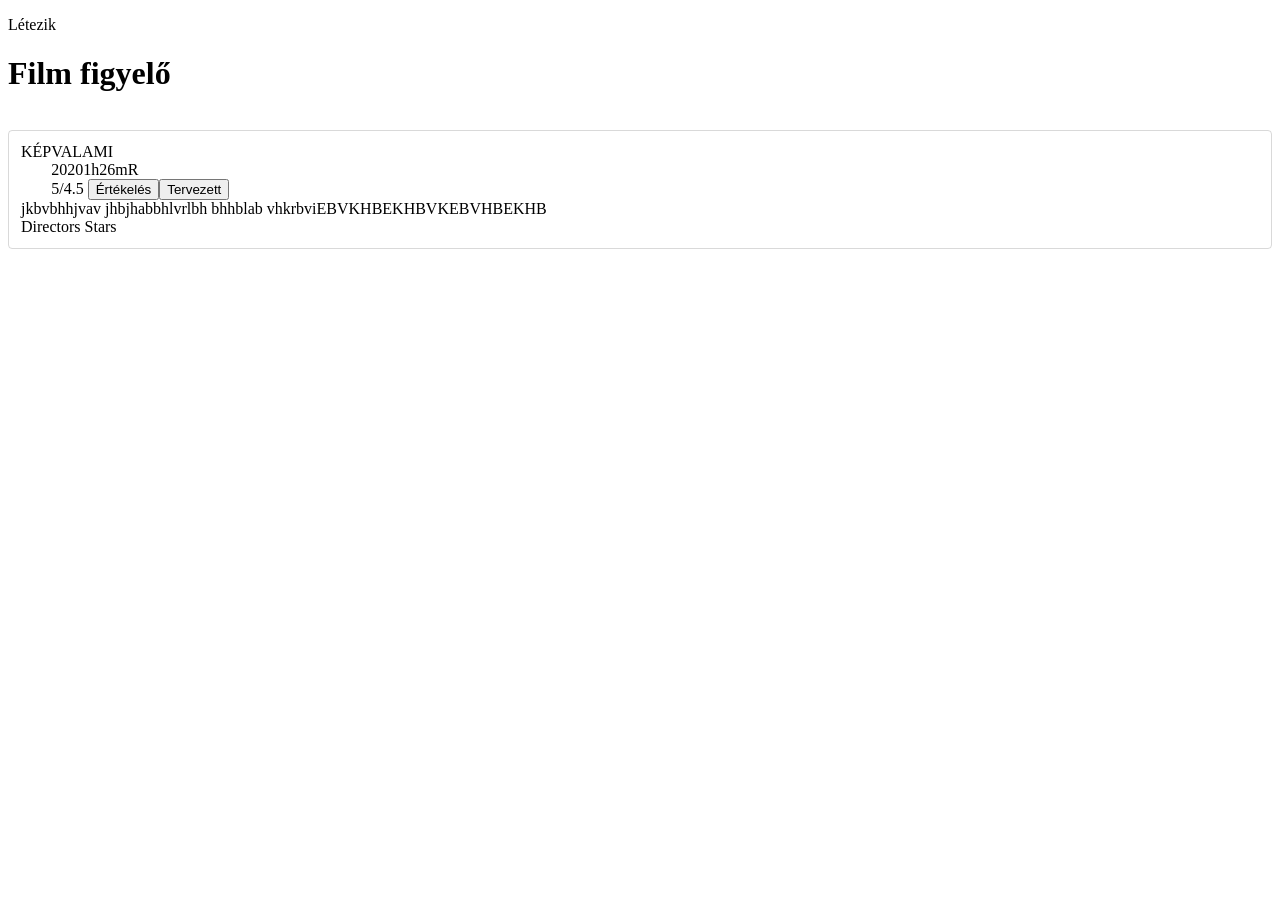
==== frontend/index.html @ 850eb28d "Add files via upload" ====
<!DOCTYPE html>
<html lang="hu">

<head>
    <meta charset="UTF-8">
    <meta name="viewport" content="width=device-width, initial-scale=1.0">
    <link rel="stylesheet" href="index.css">
    <title>Film lista</title>
</head>

<body>
    <nav id="header">
        <div>
            <p>Létezik</p>
        </div>
    </nav>
    <main role="main">
        <div>
            <h1>Film figyelő</h1>
        </div>
        <div>
            <div id="stat" class="stat"></div>
            <div class="moviescon">
                <ul class="moviespad">
                    <li>
                        <div class="moviecon">
                            <div class="top">
                                <div class="cover">KÉP</div>
                                <div class="maininfo">
                                    <div class="name">VALAMI</div>
                                    <div>
                                        <ul class="info">
                                            <li class="date">2020</li>
                                            <li class="time">1h26m</li>
                                            <li class="korhatar">R</li>
                                        </ul>
                                    </div>
                                    <span class="moreinfo">
                                        <div>
                                            <span class="rating">5/4.5</span>
                                            <button>Értékelés</button>
                                        </div>
                                        <button>Tervezett</button>
                                    </span>
                                </div>
                            </div>
                            <div id="bot">
                                <div id="description">jkbvbhhjvav jhbjhabbhlvrlbh bhhblab vhkrbviEBVKHBEKHBVKEBVHBEKHB
                                </div>
                                <span>
                                    <span>
                                        <span>Directors</span>
                                    </span>
                                    <span>
                                        <span>Stars</span>
                                    </span>
                                </span>
                            </div>
                        </div>
                    </li>
                </ul>
            </div>
        </div>
    </main>
</body>

</html>
---- frontend/index.css ----
ul {
  list-style: none;
}
.moviecon,
.moviescon {
  display: flex;
  flex-direction: column;
}
.top {
  display: flex;
  flex-direction: row;
}
.bot {
  display: flex;
  flex-direction: column;
}
.maininfo {
  display: flex;
  flex-direction: column;
}
.info {
  display: inline-flex;
  padding-left: 0px;
}
.moreinfo {
  display: flex;
}
.moviespad {
  padding: 0.75rem;
  border: 1px solid rgba(160, 160, 160, 0.4);
  border-radius: 4px;
}
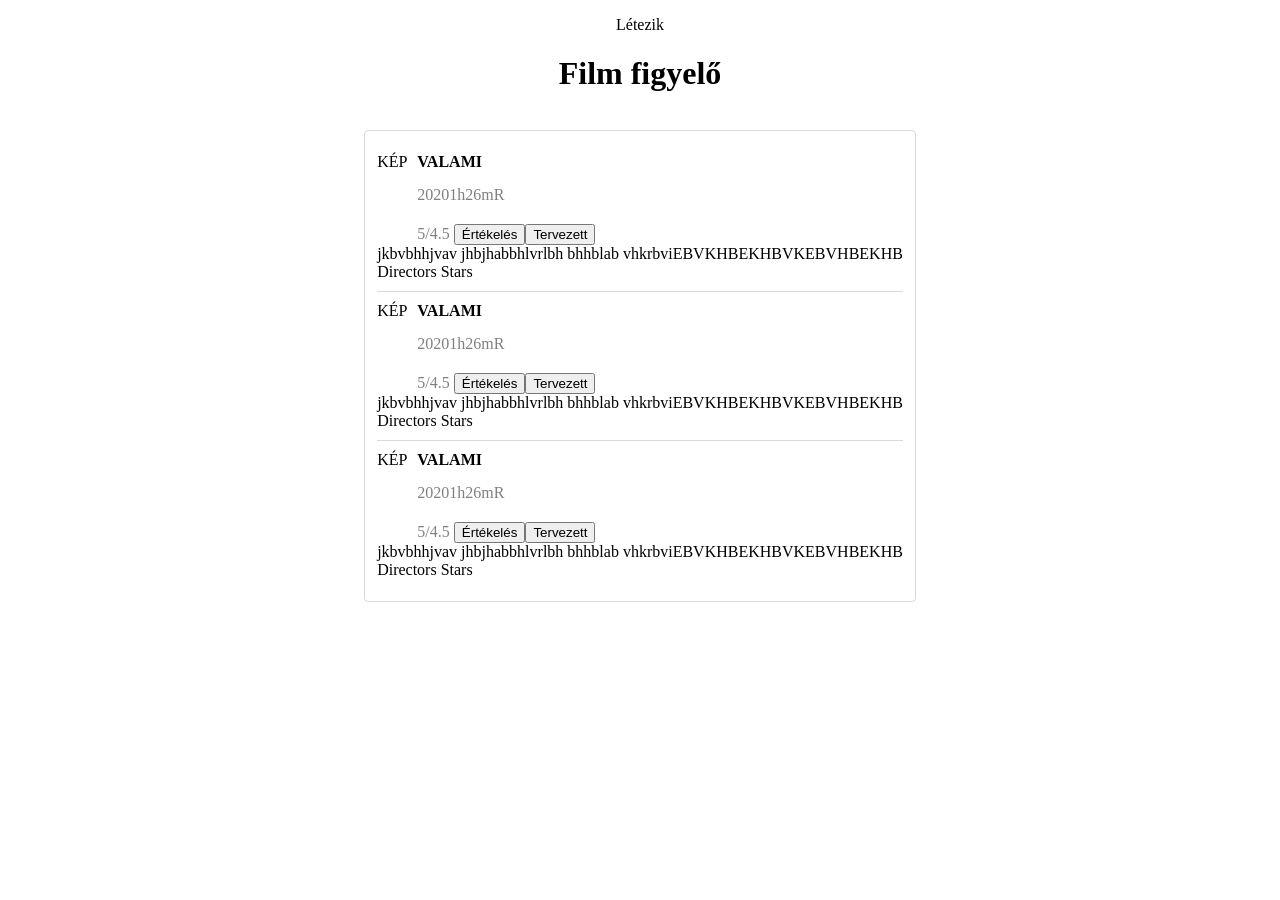
==== commit f919bd5b: "Add files via upload" ====
--- a/frontend/index.html
+++ b/frontend/index.html
@@ -58,6 +58,78 @@
                             </div>
                         </div>
                     </li>
+                    <li>
+                        <div class="moviecon">
+                            <div class="top">
+                                <div class="cover">KÉP</div>
+                                <div class="maininfo">
+                                    <div class="name">VALAMI</div>
+                                    <div>
+                                        <ul class="info">
+                                            <li class="date">2020</li>
+                                            <li class="time">1h26m</li>
+                                            <li class="korhatar">R</li>
+                                        </ul>
+                                    </div>
+                                    <span class="moreinfo">
+                                        <div>
+                                            <span class="rating">5/4.5</span>
+                                            <button>Értékelés</button>
+                                        </div>
+                                        <button>Tervezett</button>
+                                    </span>
+                                </div>
+                            </div>
+                            <div id="bot">
+                                <div id="description">jkbvbhhjvav jhbjhabbhlvrlbh bhhblab vhkrbviEBVKHBEKHBVKEBVHBEKHB
+                                </div>
+                                <span>
+                                    <span>
+                                        <span>Directors</span>
+                                    </span>
+                                    <span>
+                                        <span>Stars</span>
+                                    </span>
+                                </span>
+                            </div>
+                        </div>
+                    </li>
+                    <li>
+                        <div class="moviecon">
+                            <div class="top">
+                                <div class="cover">KÉP</div>
+                                <div class="maininfo">
+                                    <div class="name">VALAMI</div>
+                                    <div>
+                                        <ul class="info">
+                                            <li class="date">2020</li>
+                                            <li class="time">1h26m</li>
+                                            <li class="korhatar">R</li>
+                                        </ul>
+                                    </div>
+                                    <span class="moreinfo">
+                                        <div>
+                                            <span class="rating">5/4.5</span>
+                                            <button>Értékelés</button>
+                                        </div>
+                                        <button>Tervezett</button>
+                                    </span>
+                                </div>
+                            </div>
+                            <div id="bot">
+                                <div id="description">jkbvbhhjvav jhbjhabbhlvrlbh bhhblab vhkrbviEBVKHBEKHBVKEBVHBEKHB
+                                </div>
+                                <span>
+                                    <span>
+                                        <span>Directors</span>
+                                    </span>
+                                    <span>
+                                        <span>Stars</span>
+                                    </span>
+                                </span>
+                            </div>
+                        </div>
+                    </li>
                 </ul>
             </div>
         </div>
--- a/frontend/index.css
+++ b/frontend/index.css
@@ -1,10 +1,22 @@
 ul {
   list-style: none;
+}
+h1 {
+  text-align: center;
+}
+nav {
+  text-align: center;
+  justify-content: center;
 }
 .moviecon,
 .moviescon {
   display: flex;
   flex-direction: column;
+}
+.moviescon {
+  margin: auto;
+  width: fit-content;
+  justify-content: center;
 }
 .top {
   display: flex;
@@ -21,12 +33,29 @@
 .info {
   display: inline-flex;
   padding-left: 0px;
+  color: grey;
+  padding-bottom: 10px;
 }
 .moreinfo {
   display: flex;
+  color: grey;
 }
 .moviespad {
   padding: 0.75rem;
   border: 1px solid rgba(160, 160, 160, 0.4);
   border-radius: 4px;
 }
+.moviespad > li + li {
+  border-top: 1px solid rgba(160, 160, 160, 0.4);
+}
+.cover {
+  padding-right: 10px;
+}
+.name {
+  padding-bottom: 5px;
+  font-weight: bold;
+}
+li {
+  padding-top: 10px;
+  padding-bottom: 10px;
+}
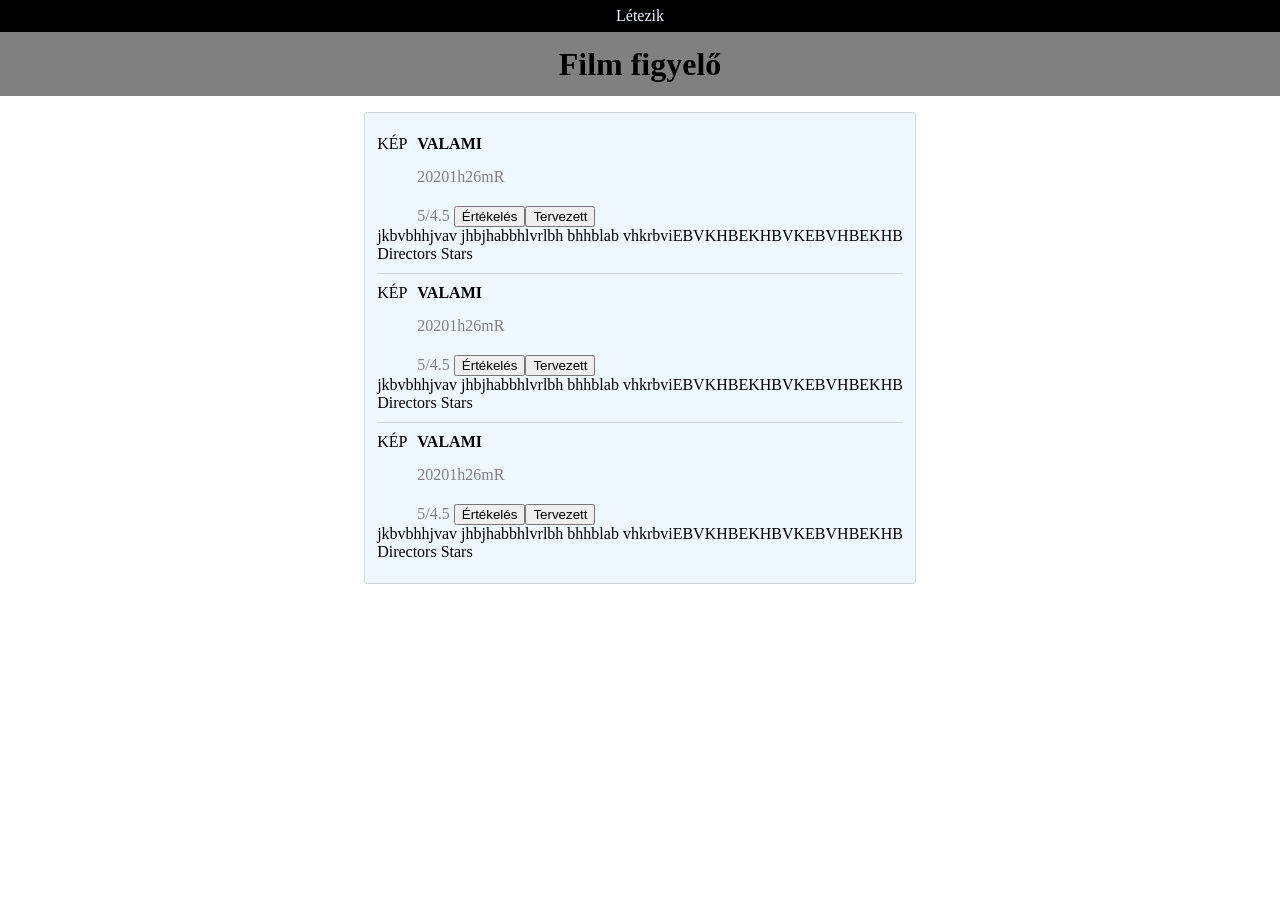
==== commit d4baf239: "Add files via upload" ====
--- a/frontend/index.html
+++ b/frontend/index.html
@@ -15,7 +15,7 @@
         </div>
     </nav>
     <main role="main">
-        <div>
+        <div id="crapton">
             <h1>Film figyelő</h1>
         </div>
         <div>
--- a/frontend/index.css
+++ b/frontend/index.css
@@ -5,11 +5,31 @@
   text-align: center;
 }
 nav {
-  text-align: center;
+  background-color: black;
+  margin: 0px;
+  height: 32px;
+  color: aliceblue;
+  display: flex;
   justify-content: center;
+  align-items: center;
+}
+#crapton {
+  background-color: grey;
+  height: 64px;
+  display: flex;
+  justify-content: center;
+  align-items: center;
+}
+
+body,
+h1,
+p {
+  margin: 0px;
 }
 .moviecon,
-.moviescon {
+.moviescon,
+.maininfo,
+.bot {
   display: flex;
   flex-direction: column;
 }
@@ -21,14 +41,6 @@
 .top {
   display: flex;
   flex-direction: row;
-}
-.bot {
-  display: flex;
-  flex-direction: column;
-}
-.maininfo {
-  display: flex;
-  flex-direction: column;
 }
 .info {
   display: inline-flex;
@@ -48,6 +60,9 @@
 .moviespad > li + li {
   border-top: 1px solid rgba(160, 160, 160, 0.4);
 }
+.moviespad {
+  background-color: aliceblue;
+}
 .cover {
   padding-right: 10px;
 }
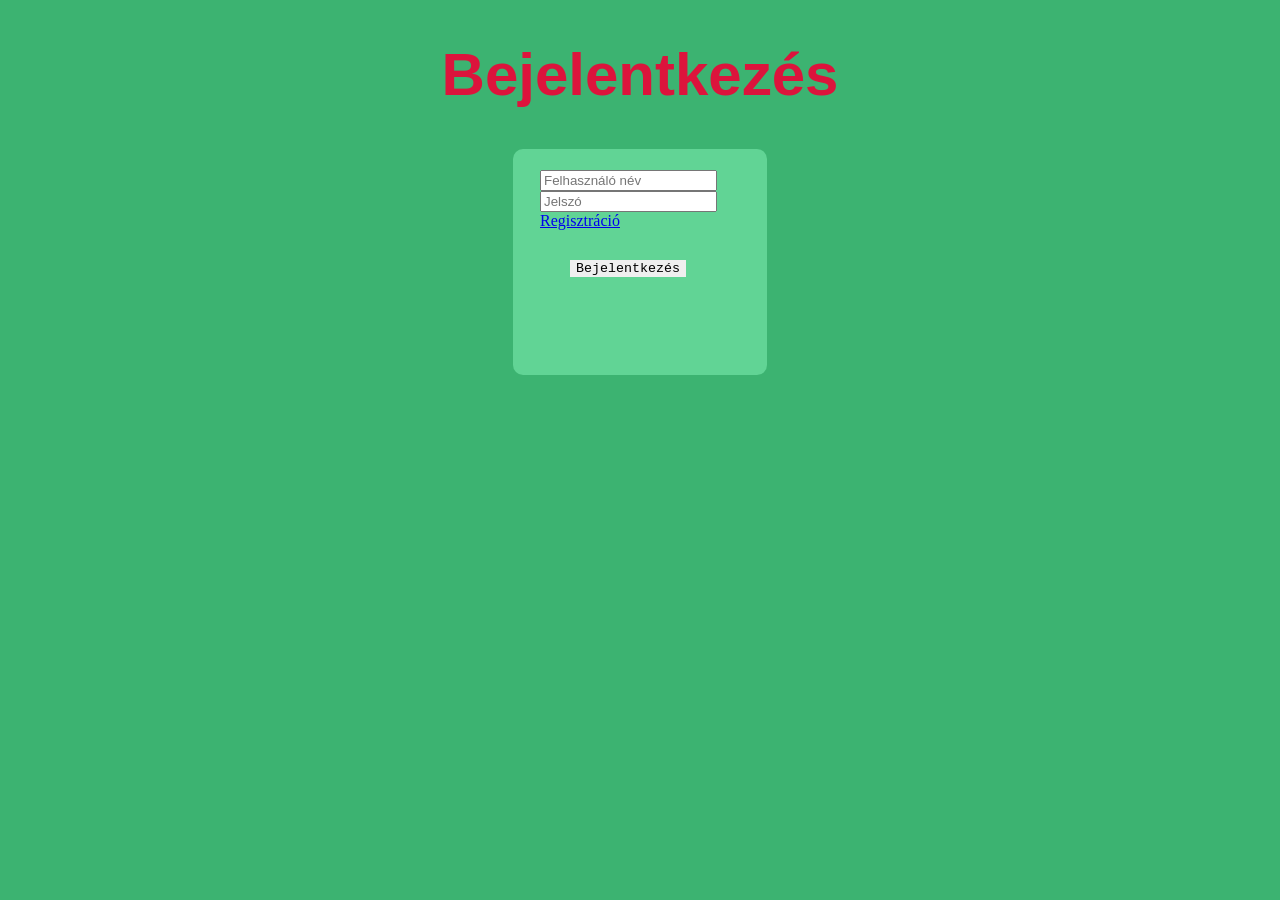
==== commit 2d0f7c3a: "Add files via upload" ====
--- a/frontend/index.html
+++ b/frontend/index.html
@@ -2,138 +2,32 @@
 <html lang="hu">
 
 <head>
+    <link rel="stylesheet" href="index.css">
     <meta charset="UTF-8">
     <meta name="viewport" content="width=device-width, initial-scale=1.0">
-    <link rel="stylesheet" href="index.css">
-    <title>Film lista</title>
+    <title>Bejelentkezés</title>
+    <style>
+        fieldset {
+            height: 210px;
+        }
+
+        #anyad {
+            font-size: small;
+        }
+    </style>
 </head>
 
 <body>
-    <nav id="header">
-        <div>
-            <p>Létezik</p>
-        </div>
-    </nav>
-    <main role="main">
-        <div id="crapton">
-            <h1>Film figyelő</h1>
-        </div>
-        <div>
-            <div id="stat" class="stat"></div>
-            <div class="moviescon">
-                <ul class="moviespad">
-                    <li>
-                        <div class="moviecon">
-                            <div class="top">
-                                <div class="cover">KÉP</div>
-                                <div class="maininfo">
-                                    <div class="name">VALAMI</div>
-                                    <div>
-                                        <ul class="info">
-                                            <li class="date">2020</li>
-                                            <li class="time">1h26m</li>
-                                            <li class="korhatar">R</li>
-                                        </ul>
-                                    </div>
-                                    <span class="moreinfo">
-                                        <div>
-                                            <span class="rating">5/4.5</span>
-                                            <button>Értékelés</button>
-                                        </div>
-                                        <button>Tervezett</button>
-                                    </span>
-                                </div>
-                            </div>
-                            <div id="bot">
-                                <div id="description">jkbvbhhjvav jhbjhabbhlvrlbh bhhblab vhkrbviEBVKHBEKHBVKEBVHBEKHB
-                                </div>
-                                <span>
-                                    <span>
-                                        <span>Directors</span>
-                                    </span>
-                                    <span>
-                                        <span>Stars</span>
-                                    </span>
-                                </span>
-                            </div>
-                        </div>
-                    </li>
-                    <li>
-                        <div class="moviecon">
-                            <div class="top">
-                                <div class="cover">KÉP</div>
-                                <div class="maininfo">
-                                    <div class="name">VALAMI</div>
-                                    <div>
-                                        <ul class="info">
-                                            <li class="date">2020</li>
-                                            <li class="time">1h26m</li>
-                                            <li class="korhatar">R</li>
-                                        </ul>
-                                    </div>
-                                    <span class="moreinfo">
-                                        <div>
-                                            <span class="rating">5/4.5</span>
-                                            <button>Értékelés</button>
-                                        </div>
-                                        <button>Tervezett</button>
-                                    </span>
-                                </div>
-                            </div>
-                            <div id="bot">
-                                <div id="description">jkbvbhhjvav jhbjhabbhlvrlbh bhhblab vhkrbviEBVKHBEKHBVKEBVHBEKHB
-                                </div>
-                                <span>
-                                    <span>
-                                        <span>Directors</span>
-                                    </span>
-                                    <span>
-                                        <span>Stars</span>
-                                    </span>
-                                </span>
-                            </div>
-                        </div>
-                    </li>
-                    <li>
-                        <div class="moviecon">
-                            <div class="top">
-                                <div class="cover">KÉP</div>
-                                <div class="maininfo">
-                                    <div class="name">VALAMI</div>
-                                    <div>
-                                        <ul class="info">
-                                            <li class="date">2020</li>
-                                            <li class="time">1h26m</li>
-                                            <li class="korhatar">R</li>
-                                        </ul>
-                                    </div>
-                                    <span class="moreinfo">
-                                        <div>
-                                            <span class="rating">5/4.5</span>
-                                            <button>Értékelés</button>
-                                        </div>
-                                        <button>Tervezett</button>
-                                    </span>
-                                </div>
-                            </div>
-                            <div id="bot">
-                                <div id="description">jkbvbhhjvav jhbjhabbhlvrlbh bhhblab vhkrbviEBVKHBEKHBVKEBVHBEKHB
-                                </div>
-                                <span>
-                                    <span>
-                                        <span>Directors</span>
-                                    </span>
-                                    <span>
-                                        <span>Stars</span>
-                                    </span>
-                                </span>
-                            </div>
-                        </div>
-                    </li>
-                </ul>
+    <h1>Bejelentkezés</h1>
+    <form action="../backend/bejelentk.php" method="post">
+        <fieldset>
+            <div id="sha">
+                <input type="text" id="nev" name="nev" placeholder="Felhasználó név" required>
+                <input type="password" id="jelszo" name="jelszo" placeholder="Jelszó" required>
+                <a href="../frontend/regiszt.html">Regisztráció</a>
+                <button>Bejelentkezés</button>
             </div>
-        </div>
-    </main>
-</body>
+        </fieldset>
+    </form>
 
 </html>
--- a/frontend/index.css
+++ b/frontend/index.css
@@ -1,76 +1,39 @@
-ul {
-  list-style: none;
-}
-h1 {
-  text-align: center;
-}
-nav {
-  background-color: black;
-  margin: 0px;
-  height: 32px;
-  color: aliceblue;
-  display: flex;
-  justify-content: center;
-  align-items: center;
-}
-#crapton {
-  background-color: grey;
-  height: 64px;
-  display: flex;
-  justify-content: center;
-  align-items: center;
-}
-
-body,
-h1,
-p {
-  margin: 0px;
-}
-.moviecon,
-.moviescon,
-.maininfo,
-.bot {
-  display: flex;
-  flex-direction: column;
-}
-.moviescon {
-  margin: auto;
-  width: fit-content;
-  justify-content: center;
-}
-.top {
-  display: flex;
-  flex-direction: row;
-}
-.info {
-  display: inline-flex;
-  padding-left: 0px;
-  color: grey;
-  padding-bottom: 10px;
-}
-.moreinfo {
-  display: flex;
-  color: grey;
-}
-.moviespad {
-  padding: 0.75rem;
-  border: 1px solid rgba(160, 160, 160, 0.4);
-  border-radius: 4px;
-}
-.moviespad > li + li {
-  border-top: 1px solid rgba(160, 160, 160, 0.4);
-}
-.moviespad {
-  background-color: aliceblue;
-}
-.cover {
-  padding-right: 10px;
-}
-.name {
-  padding-bottom: 5px;
-  font-weight: bold;
-}
-li {
-  padding-top: 10px;
-  padding-bottom: 10px;
-}
+body {
+    background-color: mediumseagreen;
+  }
+  h1 {
+    font-size: 60px;
+    text-align: center;
+    font-family: Impact, Haettenschweiler, "Arial Narrow Bold", sans-serif;
+    color: crimson;
+  }
+  #sha {
+    margin-left: auto;
+    margin-right: auto;
+    width: 200px;
+    padding: 10px;
+    padding: 15px;
+  }
+  fieldset {
+    background-color: rgb(97, 212, 149);
+    width: 200px;
+    height: 300px;
+    margin-left: auto;
+    margin-right: auto;
+    border-style: none;
+    border-radius: 10px;
+  }
+  label {
+    font-family: "Courier New", Courier, monospace;
+    font-weight: bold;
+  }
+  button {
+    margin-top: 30px;
+    margin-left: 30px;
+    margin-right: 30px;
+    font-family: "Courier New", Courier, monospace;
+    border-style: none;
+  }
+  button:hover {
+    background-color: rgb(218, 83, 110);
+  }
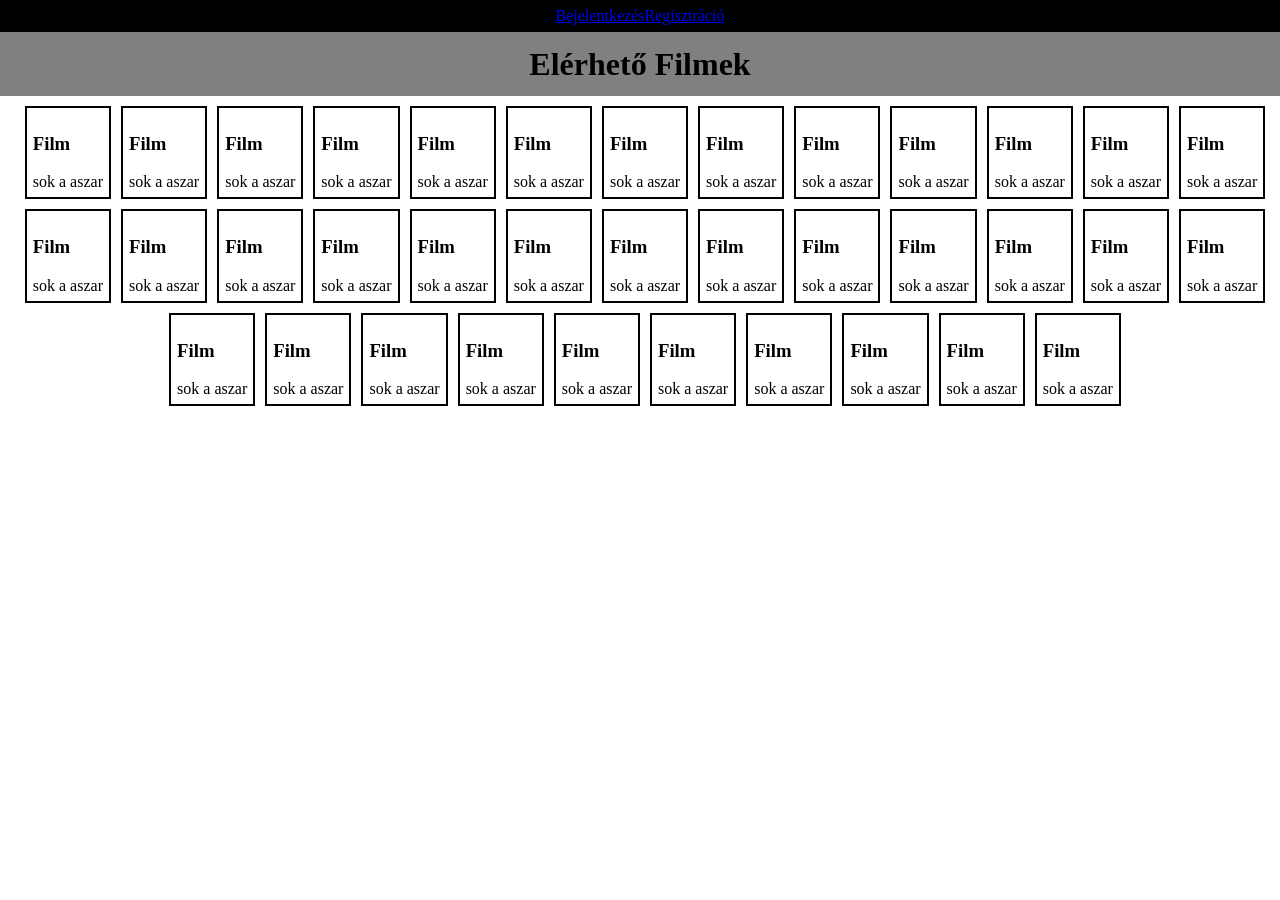
==== commit 6db2b865: "Add files via upload" ====
--- a/frontend/index.html
+++ b/frontend/index.html
@@ -1,33 +1,247 @@
 <!DOCTYPE html>
-<html lang="hu">
+<html lang="en">
 
 <head>
-    <link rel="stylesheet" href="index.css">
     <meta charset="UTF-8">
     <meta name="viewport" content="width=device-width, initial-scale=1.0">
-    <title>Bejelentkezés</title>
-    <style>
-        fieldset {
-            height: 210px;
-        }
-
-        #anyad {
-            font-size: small;
-        }
-    </style>
+    <link rel="stylesheet" href="index.css">
+    <title>Főoldal</title>
 </head>
 
 <body>
-    <h1>Bejelentkezés</h1>
-    <form action="../backend/bejelentk.php" method="post">
-        <fieldset>
-            <div id="sha">
-                <input type="text" id="nev" name="nev" placeholder="Felhasználó név" required>
-                <input type="password" id="jelszo" name="jelszo" placeholder="Jelszó" required>
-                <a href="../frontend/regiszt.html">Regisztráció</a>
-                <button>Bejelentkezés</button>
-            </div>
-        </fieldset>
-    </form>
+    <nav id="nav">
+        <div>
+            <a href="bejelentk.html">Bejelentkezés</a>
+        </div>
+        <div>
+            <a href="regiszt.html">Regisztráció</a>
+        </div>
+    </nav>
+    <main role="main">
+        <div id="crapton">
+            <h1>Elérhető Filmek</h1>
+        </div>
+        <div>
+            <ul class="moviescon">
+                <li>
+                    <div class="moviecon">
+                        <h3>Film</h3>
+                        <p>sok a aszar</p>
+                    </div>
+                </li>
+                <li>
+                    <div class="moviecon">
+                        <h3>Film</h3>
+                        <p>sok a aszar</p>
+                    </div>
+                </li>
+                <li>
+                    <div class="moviecon">
+                        <h3>Film</h3>
+                        <p>sok a aszar</p>
+                    </div>
+                </li>
+                <li>
+                    <div class="moviecon">
+                        <h3>Film</h3>
+                        <p>sok a aszar</p>
+                    </div>
+                </li>
+                <li>
+                    <div class="moviecon">
+                        <h3>Film</h3>
+                        <p>sok a aszar</p>
+                    </div>
+                </li>
+                <li>
+                    <div class="moviecon">
+                        <h3>Film</h3>
+                        <p>sok a aszar</p>
+                    </div>
+                </li>
+                <li>
+                    <div class="moviecon">
+                        <h3>Film</h3>
+                        <p>sok a aszar</p>
+                    </div>
+                </li>
+                <li>
+                    <div class="moviecon">
+                        <h3>Film</h3>
+                        <p>sok a aszar</p>
+                    </div>
+                </li>
+                <li>
+                    <div class="moviecon">
+                        <h3>Film</h3>
+                        <p>sok a aszar</p>
+                    </div>
+                </li>
+                <li>
+                    <div class="moviecon">
+                        <h3>Film</h3>
+                        <p>sok a aszar</p>
+                    </div>
+                </li>
+                <li>
+                    <div class="moviecon">
+                        <h3>Film</h3>
+                        <p>sok a aszar</p>
+                    </div>
+                </li>
+                <li>
+                    <div class="moviecon">
+                        <h3>Film</h3>
+                        <p>sok a aszar</p>
+                    </div>
+                </li>
+                <li>
+                    <div class="moviecon">
+                        <h3>Film</h3>
+                        <p>sok a aszar</p>
+                    </div>
+                </li>
+                <li>
+                    <div class="moviecon">
+                        <h3>Film</h3>
+                        <p>sok a aszar</p>
+                    </div>
+                </li>
+                <li>
+                    <div class="moviecon">
+                        <h3>Film</h3>
+                        <p>sok a aszar</p>
+                    </div>
+                </li>
+                <li>
+                    <div class="moviecon">
+                        <h3>Film</h3>
+                        <p>sok a aszar</p>
+                    </div>
+                </li>
+                <li>
+                    <div class="moviecon">
+                        <h3>Film</h3>
+                        <p>sok a aszar</p>
+                    </div>
+                </li>
+                <li>
+                    <div class="moviecon">
+                        <h3>Film</h3>
+                        <p>sok a aszar</p>
+                    </div>
+                </li>
+                <li>
+                    <div class="moviecon">
+                        <h3>Film</h3>
+                        <p>sok a aszar</p>
+                    </div>
+                </li>
+                <li>
+                    <div class="moviecon">
+                        <h3>Film</h3>
+                        <p>sok a aszar</p>
+                    </div>
+                </li>
+                <li>
+                    <div class="moviecon">
+                        <h3>Film</h3>
+                        <p>sok a aszar</p>
+                    </div>
+                </li>
+                <li>
+                    <div class="moviecon">
+                        <h3>Film</h3>
+                        <p>sok a aszar</p>
+                    </div>
+                </li>
+                <li>
+                    <div class="moviecon">
+                        <h3>Film</h3>
+                        <p>sok a aszar</p>
+                    </div>
+                </li>
+                <li>
+                    <div class="moviecon">
+                        <h3>Film</h3>
+                        <p>sok a aszar</p>
+                    </div>
+                </li>
+                <li>
+                    <div class="moviecon">
+                        <h3>Film</h3>
+                        <p>sok a aszar</p>
+                    </div>
+                </li>
+                <li>
+                    <div class="moviecon">
+                        <h3>Film</h3>
+                        <p>sok a aszar</p>
+                    </div>
+                </li>
+                <li>
+                    <div class="moviecon">
+                        <h3>Film</h3>
+                        <p>sok a aszar</p>
+                    </div>
+                </li>
+                <li>
+                    <div class="moviecon">
+                        <h3>Film</h3>
+                        <p>sok a aszar</p>
+                    </div>
+                </li>
+                <li>
+                    <div class="moviecon">
+                        <h3>Film</h3>
+                        <p>sok a aszar</p>
+                    </div>
+                </li>
+                <li>
+                    <div class="moviecon">
+                        <h3>Film</h3>
+                        <p>sok a aszar</p>
+                    </div>
+                </li>
+                <li>
+                    <div class="moviecon">
+                        <h3>Film</h3>
+                        <p>sok a aszar</p>
+                    </div>
+                </li>
+                <li>
+                    <div class="moviecon">
+                        <h3>Film</h3>
+                        <p>sok a aszar</p>
+                    </div>
+                </li>
+                <li>
+                    <div class="moviecon">
+                        <h3>Film</h3>
+                        <p>sok a aszar</p>
+                    </div>
+                </li>
+                <li>
+                    <div class="moviecon">
+                        <h3>Film</h3>
+                        <p>sok a aszar</p>
+                    </div>
+                </li>
+                <li>
+                    <div class="moviecon">
+                        <h3>Film</h3>
+                        <p>sok a aszar</p>
+                    </div>
+                </li>
+                <li>
+                    <div class="moviecon">
+                        <h3>Film</h3>
+                        <p>sok a aszar</p>
+                    </div>
+                </li>
+            </ul>
+        </div>
+    </main>
+</body>
 
 </html>
--- a/frontend/index.css
+++ b/frontend/index.css
@@ -1,39 +1,43 @@
-body {
-    background-color: mediumseagreen;
-  }
-  h1 {
-    font-size: 60px;
-    text-align: center;
-    font-family: Impact, Haettenschweiler, "Arial Narrow Bold", sans-serif;
-    color: crimson;
-  }
-  #sha {
-    margin-left: auto;
-    margin-right: auto;
-    width: 200px;
-    padding: 10px;
-    padding: 15px;
-  }
-  fieldset {
-    background-color: rgb(97, 212, 149);
-    width: 200px;
-    height: 300px;
-    margin-left: auto;
-    margin-right: auto;
-    border-style: none;
-    border-radius: 10px;
-  }
-  label {
-    font-family: "Courier New", Courier, monospace;
-    font-weight: bold;
-  }
-  button {
-    margin-top: 30px;
-    margin-left: 30px;
-    margin-right: 30px;
-    font-family: "Courier New", Courier, monospace;
-    border-style: none;
-  }
-  button:hover {
-    background-color: rgb(218, 83, 110);
-  }+ul {
+  list-style: none;
+  margin: 0px;
+  padding: 0px;
+}
+h1 {
+  text-align: center;
+}
+nav {
+  background-color: black;
+  margin: 0px;
+  height: 32px;
+  color: aliceblue;
+  display: flex;
+  justify-content: center;
+  align-items: center;
+}
+#crapton {
+  background-color: grey;
+  height: 64px;
+  display: flex;
+  justify-content: center;
+  align-items: center;
+}
+body,
+h1,
+p {
+  margin: 0px;
+}
+.moviescon {
+  display: flex;
+  flex-direction: row;
+  flex-wrap: wrap;
+  margin: auto;
+  width: fit-content;
+  justify-content: center;
+}
+.moviescon > li {
+  margin-left: 10px;
+  margin-top: 10px;
+  padding: 6px;
+  border: 2px black solid;
+}
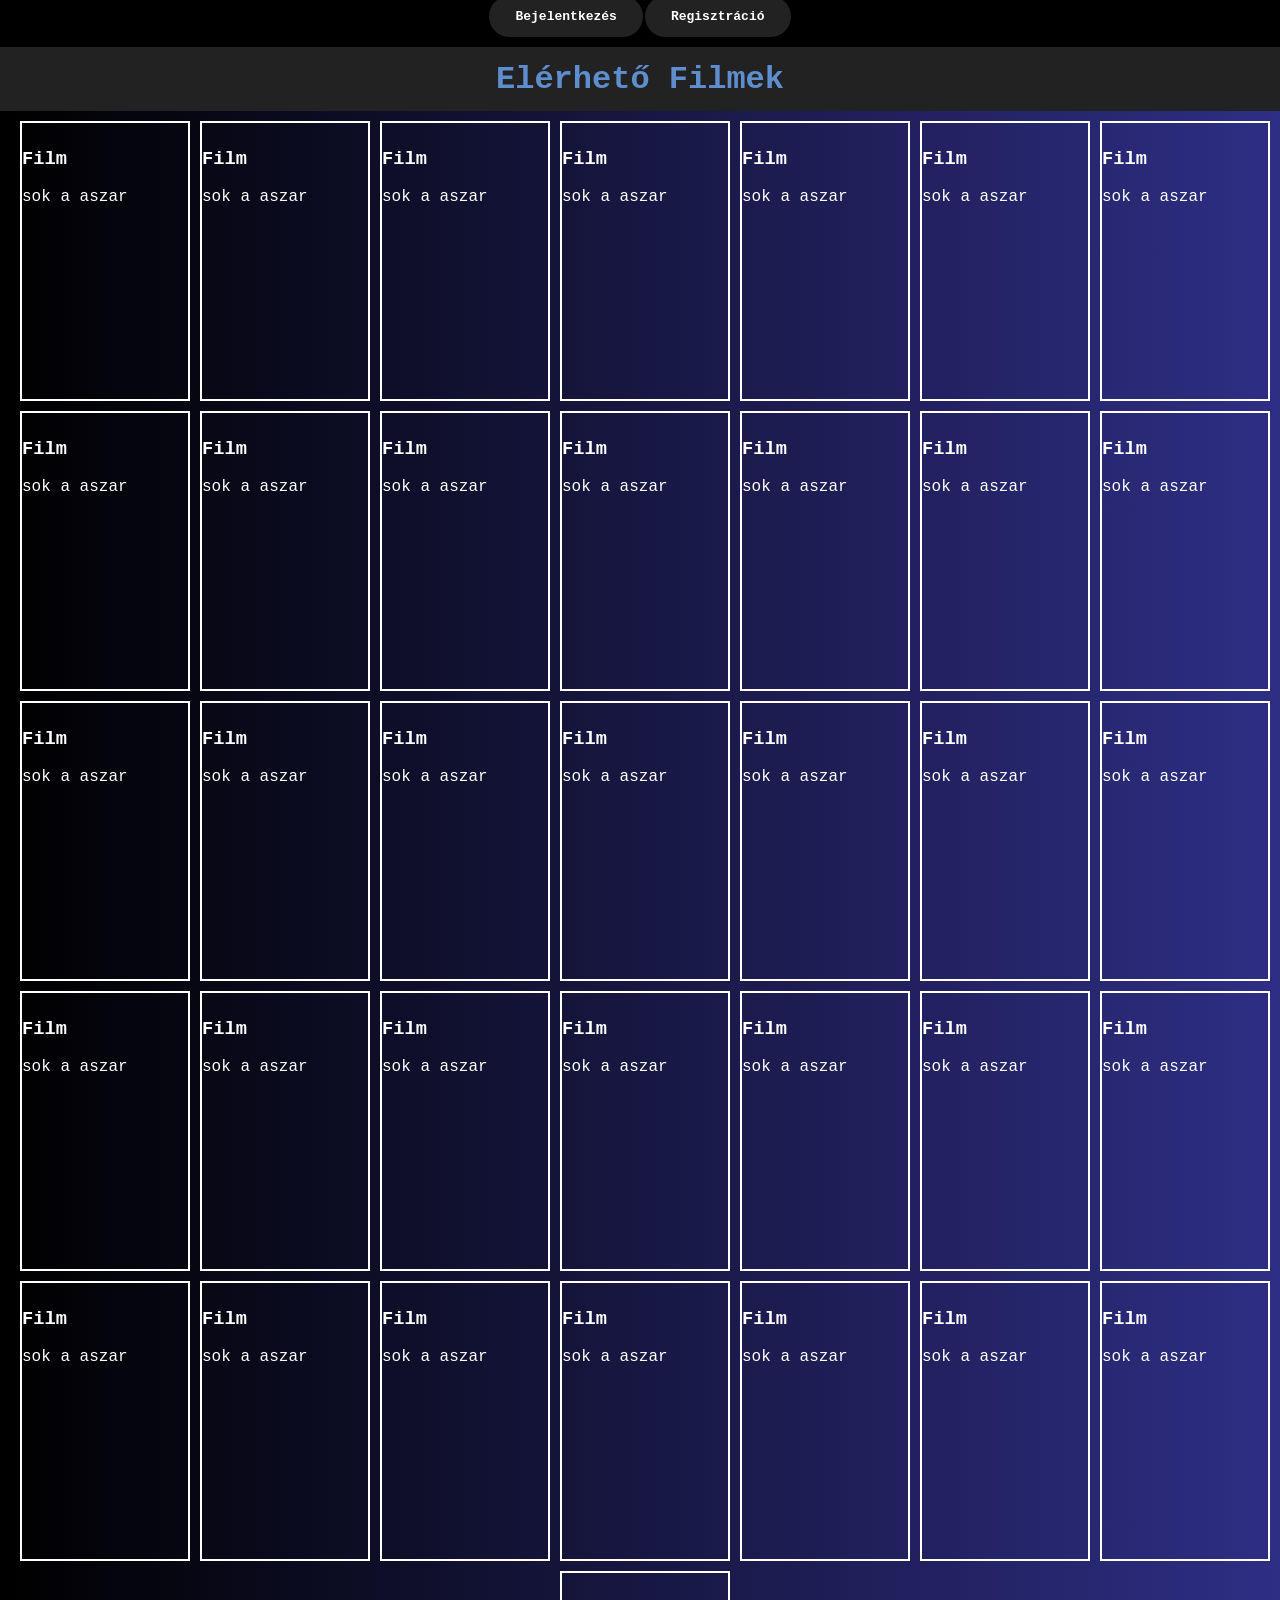
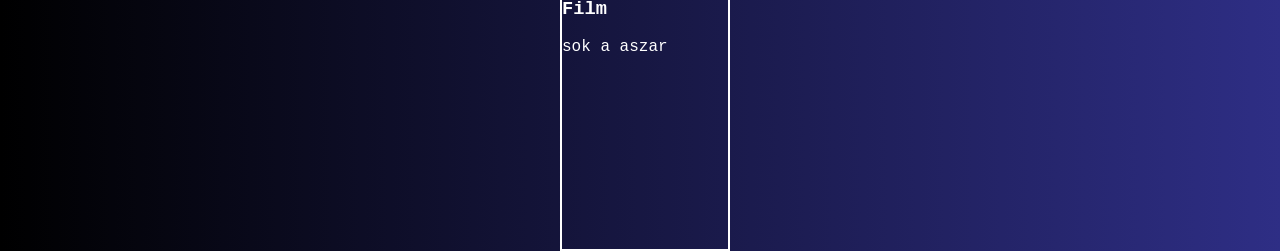
==== commit 30153f7e: "Add files via upload" ====
--- a/frontend/index.html
+++ b/frontend/index.html
@@ -10,10 +10,10 @@
 
 <body>
     <nav id="nav">
-        <div>
+        <button class="navigombok">
             <a href="bejelentk.html">Bejelentkezés</a>
-        </div>
-        <div>
+        </button>
+        <div class="navigombok">
             <a href="regiszt.html">Regisztráció</a>
         </div>
     </nav>
@@ -25,7 +25,7 @@
             <ul class="moviescon">
                 <li>
                     <div class="moviecon">
-                        <h3>Film</h3>
+                        <h3 class="info">Film</h3>
                         <p>sok a aszar</p>
                     </div>
                 </li>
--- a/frontend/index.css
+++ b/frontend/index.css
@@ -8,19 +8,66 @@
 }
 nav {
   background-color: black;
+  font-family: "Courier New", Courier, monospace;
   margin: 0px;
   height: 32px;
-  color: aliceblue;
+  color: rgb(72, 126, 197);
+  font-weight: bold;
+  font-size: larger;
+  display: flex;
+  justify-content: center;
+  align-items: center;
+  padding-bottom: 15px;
+}
+
+.navigombok {
+  background-color: rgb(34, 34, 34);
+  color: black;
+  border-radius: 10em;
+  font-size: 13px;
+  font-weight: bold;
+  padding: 1em 2em;
+  cursor: pointer;
+  transition: all 0.2s ease-in-out;
+  border: 1px solid black;
+  box-shadow: rgb(94, 142, 206);
+  font-family: "Courier New", Courier, monospace;
+}
+
+.navigombok:hover {
+  transform: translateY(-4px) translateX(-2px);
+  box-shadow: 2px 5px 0 0 rgb(94, 142, 206);
+}
+
+.navigombok:active {
+  transform: translateY(2px) translateX(1px);
+  box-shadow: 2px 5px 0 0 rgb(94, 142, 206);
+}
+a:hover {
+  color: orange;
+  text-decoration: none;
+}
+a {
+  text-decoration: none;
+  color: white;
+}
+
+#crapton {
+  background-color: rgb(34, 34, 34);
+  font-family: "Courier New", Courier, monospace;
+  color: rgb(94, 142, 206);
+  height: 64px;
   display: flex;
   justify-content: center;
   align-items: center;
 }
-#crapton {
-  background-color: grey;
-  height: 64px;
-  display: flex;
-  justify-content: center;
-  align-items: center;
+body {
+  background: #000000;
+  background: linear-gradient(
+    90deg,
+    rgba(0, 0, 0, 1) 0%,
+    rgba(46, 46, 133, 1) 100%
+  );
 }
 body,
 h1,
@@ -39,5 +86,13 @@
   margin-left: 10px;
   margin-top: 10px;
   padding: 6px;
-  border: 2px black solid;
+  border: 2px white solid;
+  width: 160px;
+  height: 260px;
+  display: inline-flex;
+  padding-left: 0px;
+  color: black;
+  padding-bottom: 10px;
+  font-family: "Courier New", Courier, monospace;
+  color: white;
 }
